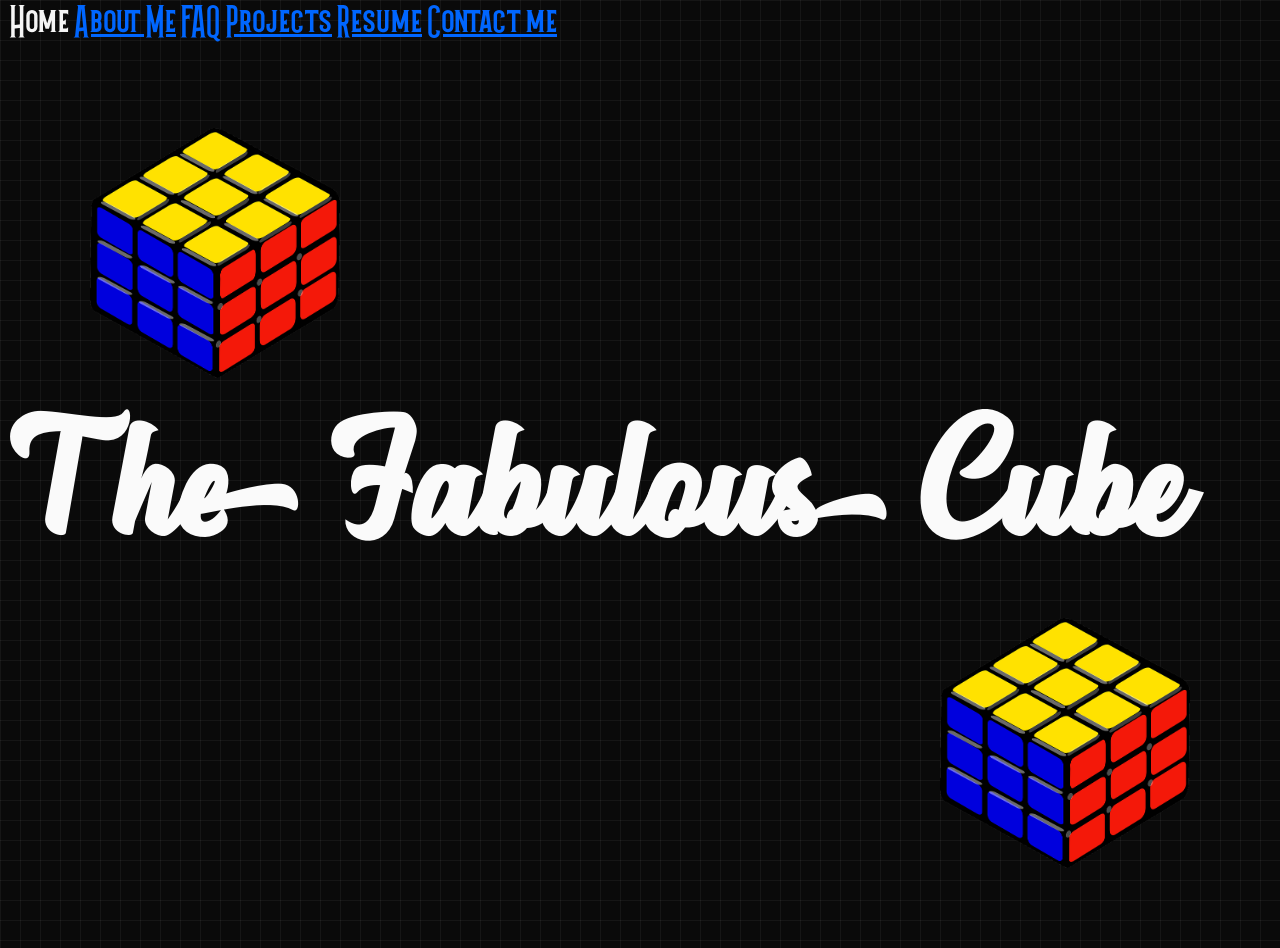
==== website/index.html @ a414cee4 "Add static website baseline" ====
<!doctype html>
<html lang="en">
  <head>
    <link rel="stylesheet" href="styles/main.css" />
    <link rel="stylesheet" href="styles/parallax.css" />
    <script src="scripts/parallax.js"></script>
    <script src="scripts/dragdrop.js"></script>
    <script src="scripts/fader.js"></script>
    <meta name="viewport" content="width=device-width, initial-scale=0.8" />

    <title>The Fabulous Cube</title>
  </head>
  <body>
    <div class="header">
      Home <a href="about">About Me</a> <a href="faq">FAQ</a>
      <a href="projects">Projects</a> <a href="/resume">Resume</a>
      <a href="contact">Contact me</a>
    </div>
    <svg id="fader"></svg>
    <script>
      fadeInPage();
    </script>
    <div
      class="mouse_move"
      id="div1"
      ondrop="drop(event)"
      ondragover="allowDrop(event)"
    >
      <img
        id="img1"
        src="images/pngegg.png"
        class="mouse"
        value="7"
        draggable="true"
        ondragstart="drag(event)"
      />
      <h2 class="fade">The Fabulous Cube</h2>
      <img
        id="img2"
        src="images/pngegg.png"
        class="mouse"
        value="-7"
        draggable="true"
        ondragstart="drag(event)"
      />
    </div>
  </body>
</html>
---- website/styles/main.css ----
@font-face {
  font-family: "fabfont";
  src: url(../fonts/grantmouth-grantmouth-400.otf);
}
@font-face {
  font-family: "fabscript";
  src: url(../fonts/grantmouth-grantmouth-script-400.otf);
}
@font-face {
  font-family: "fabgrad";
  src: url(../fonts/grantmouth-grantmouth-gradient-400.otf);
}
@font-face {
  font-family: "friendly-bold";
  src: url(../fonts/KingthingsHand.ttf);
}
@font-face {
  font-family: "friendly-plain";
  src: url(../fonts/KingthingsHandLight.ttf);
}
@font-face {
  font-family: "friendly-question";
  src: url(../fonts/VanillaExtractRegular.ttf);
}
@font-face {
  font-family: "friendly-answer";
  src: url(../fonts/VanillaExtractRegular.ttf);
}
@font-face {
  font-family: "formal-question";
  src: url(../fonts/Lato-Bold.ttf);
}
@font-face {
  font-family: "formal-answer";
  src: url(../fonts/Lato-Regular.ttf);
}
@font-face {
  font-family: "stately-hook";
  src: url(../fonts/SpaceGrotesk-Regular.ttf);
}
@font-face {
  font-family: "stately-story";
  src: url(../fonts/Merriweather_24pt-Regular.ttf);
}
:root {
  --red: #c00; /* rgb(204, 0, 0) */
  --red-transparent: #c007;

  --blue: #06f; /* #0066ff */
  --blue-transparent: #06f7;

  --yellow: #fc0; /* rgb(255, 204, 0) */
  --yellow-transparent: #fc07;

  --green: #00b050;
  --green-transparent: #00b05077;

  --orange: #f60; /* rgb(255, 102, 0) */
  --orange-transparent: #f607;

  --whiteText: #f5f5f5; /* rgb(245, 245, 245) */
  --black: #0a0a0a; /* rgb(10, 10, 10) */
}

* {
  margin: 0;
  color: var(--whiteText);
}

.header {
  border-width: 10px;
  position: relative;
  font-size: 200%;
  text-align: left;
}

.header a {
  color: var(--blue);
}

.header a:visited {
  color: var(--red);
}

body {
  font-family: fabfont;
  background-color: var(--black);
  color: var(--whiteText);
  line-height: 1.5;
  padding: 0 10px;
  background-image:
    linear-gradient(to right, rgba(255, 255, 255, 0.05) 1px, transparent 1px),
    linear-gradient(to bottom, rgba(255, 255, 255, 0.05) 1px, transparent 1px);
  background-size: 20px 20px;
}
---- website/styles/parallax.css ----
.mouse_move {
  position: relative;
  width: 100%;
  height: 100vh;
  overflow: hidden;
  display: flex;
  flex-direction: column;
  justify-content: space-evenly;
  color: rgb(250, 250, 250);
}
.mouse_move h2 {
  position: relative;
  font-size: 150px;
  color: rgb(250, 250, 250);
  font-family: fabscript;
}

.mouse_move p {
  font-family: fabfont;
  font-size: 150%;
  margin: 0 10px;
}

.mouse_move p::first-letter {
  font-size: 200%;
}

.mouse_move img {
  position: absolute;
}
#img1 {
  top: 80px;
  left: 80px;
  height: 250px;
  width: 250px;
}
#img2 {
  bottom: 80px;
  right: 80px;
  height: 250px;
  width: 250px;
}

#fader {
  position: fixed;
  top: 0;
  left: 0;
  width: 100%;
  height: 100%;
  z-index: 999999;
  pointer-events: none;
  background: rgb(10, 10, 10);
  animation-duration: 300ms;
  animation-timing-function: ease-in-out;
}

@keyframes fade-out {
  from {
    opacity: 1;
  }
  to {
    opacity: 0;
  }
}

@keyframes fade-in {
  from {
    opacity: 0;
  }
  to {
    opacity: 1;
  }
}

#fader.fade-out {
  opacity: 0;
  animation-name: fade-out;
}

#fader.fade-in {
  opacity: 1;
  animation-name: fade-in;
}
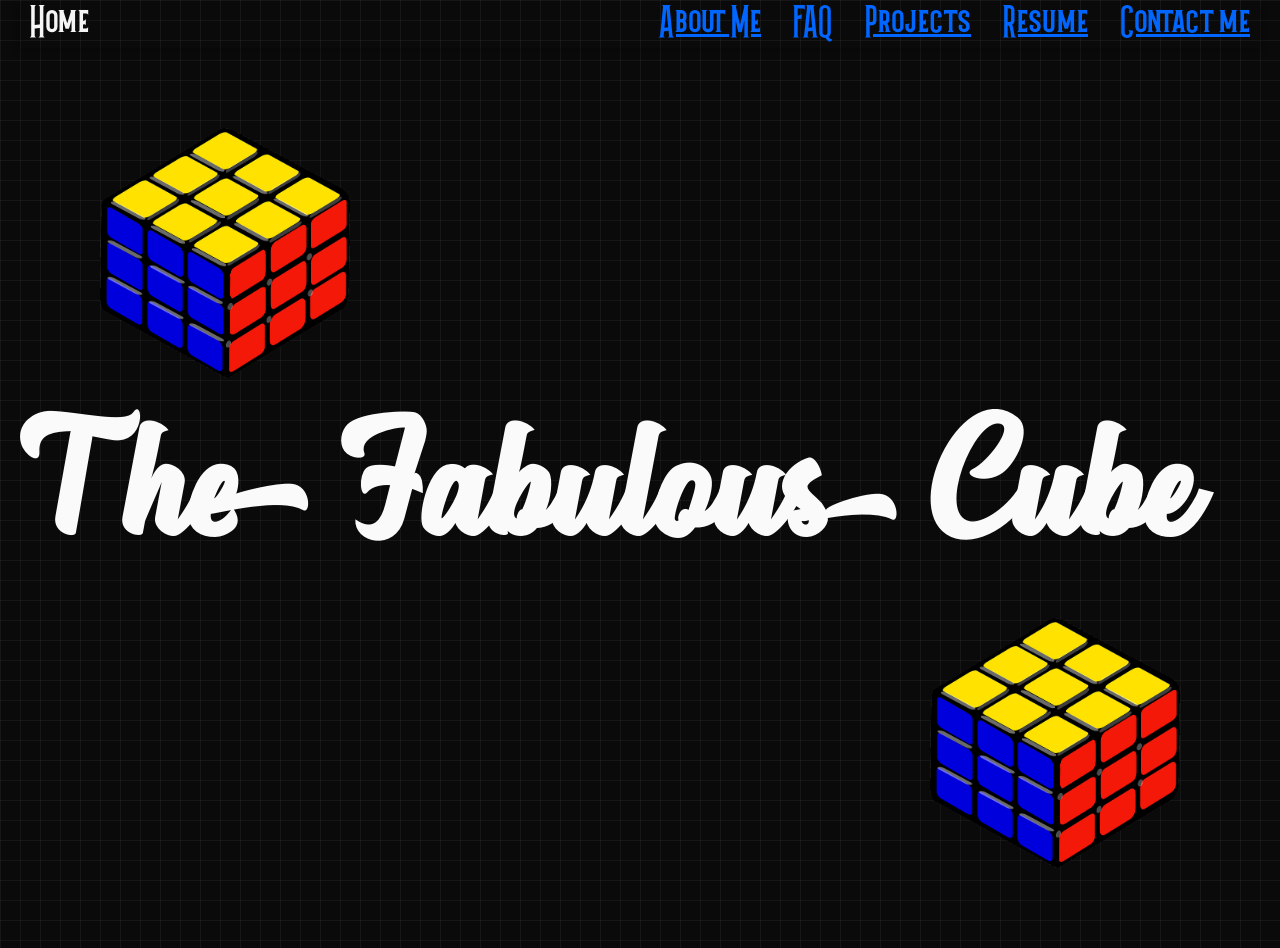
==== commit 2124723c: "Sync with Cloud" ====
--- a/website/index.html
+++ b/website/index.html
@@ -11,28 +11,27 @@
     <title>The Fabulous Cube</title>
   </head>
   <body>
-    <div class="header">
-      Home <a href="about">About Me</a> <a href="faq">FAQ</a>
-      <a href="projects">Projects</a> <a href="/resume">Resume</a>
-      <a href="contact">Contact me</a>
-    </div>
-    <svg id="fader"></svg>
+    <header class="header">
+      <nav>      
+        <div class="home-link">Home</div>
+        <a href="about">About Me</a>
+        <a href="faq">FAQ</a>
+        <a href="projects">Projects</a>
+        <a href="/resume">Resume</a>
+        <a href="contact">Contact me</a>
+      </nav>
+    </header>
+    <svg id="fader"></svg>    
     <script>
       fadeInPage();
     </script>
-    <div
-      class="mouse_move"
-      id="div1"
-      ondrop="drop(event)"
-      ondragover="allowDrop(event)"
-    >
+    <div class="mouse_move" id="div1">
       <img
         id="img1"
         src="images/pngegg.png"
         class="mouse"
         value="7"
         draggable="true"
-        ondragstart="drag(event)"
       />
       <h2 class="fade">The Fabulous Cube</h2>
       <img
@@ -41,7 +40,6 @@
         class="mouse"
         value="-7"
         draggable="true"
-        ondragstart="drag(event)"
       />
     </div>
   </body>
--- a/website/styles/main.css
+++ b/website/styles/main.css
@@ -68,10 +68,30 @@
 }
 
 .header {
-  border-width: 10px;
-  position: relative;
+  border-width: 20px;
+  position: sticky;
+  top: 0;
   font-size: 200%;
   text-align: left;
+  padding: 0 10px;
+  z-index: 100;
+  background-color: var(--black);
+  box-shadow: 0 2px 8px rgba(0, 0, 0, 0.3);
+  background-image:
+    linear-gradient(to right, rgba(255, 255, 255, 0.05) 1px, transparent 1px),
+    linear-gradient(to bottom, rgba(255, 255, 255, 0.05) 1px, transparent 1px);
+  background-size: 20px 20px;
+}
+
+nav {
+  display: flex;
+  gap: 2rem;
+  justify-content: flex-end;
+  align-items: center;
+}
+
+nav .home-link {
+  margin-right: auto;
 }
 
 .header a {
@@ -87,7 +107,7 @@
   background-color: var(--black);
   color: var(--whiteText);
   line-height: 1.5;
-  padding: 0 10px;
+  padding: 0 20px;
   background-image:
     linear-gradient(to right, rgba(255, 255, 255, 0.05) 1px, transparent 1px),
     linear-gradient(to bottom, rgba(255, 255, 255, 0.05) 1px, transparent 1px);
